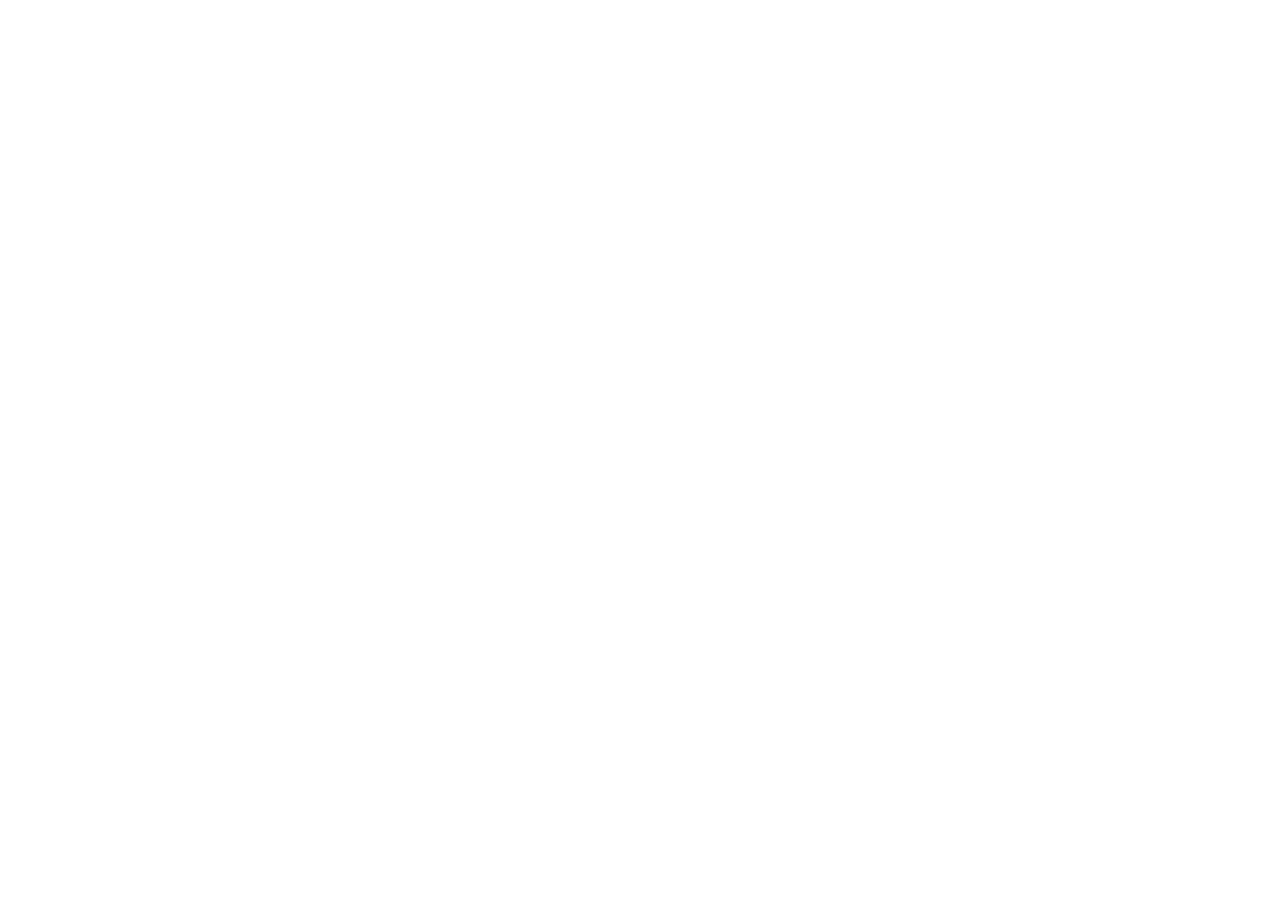
==== index.html @ 6cd95989 "슈퍼코딩" ====
<!DOCTYPE html>
<html lang="en">
<head>
    <meta charset="UTF-8">
    <meta http-equiv="X-UA-Compatible" content="IE=edge">
    <meta name="viewport" content="width=device-width, initial-scale=1.0">
    <title>Document</title>
</head>
<body>
    <script src="app.js"></script>
    
</body>
</html>
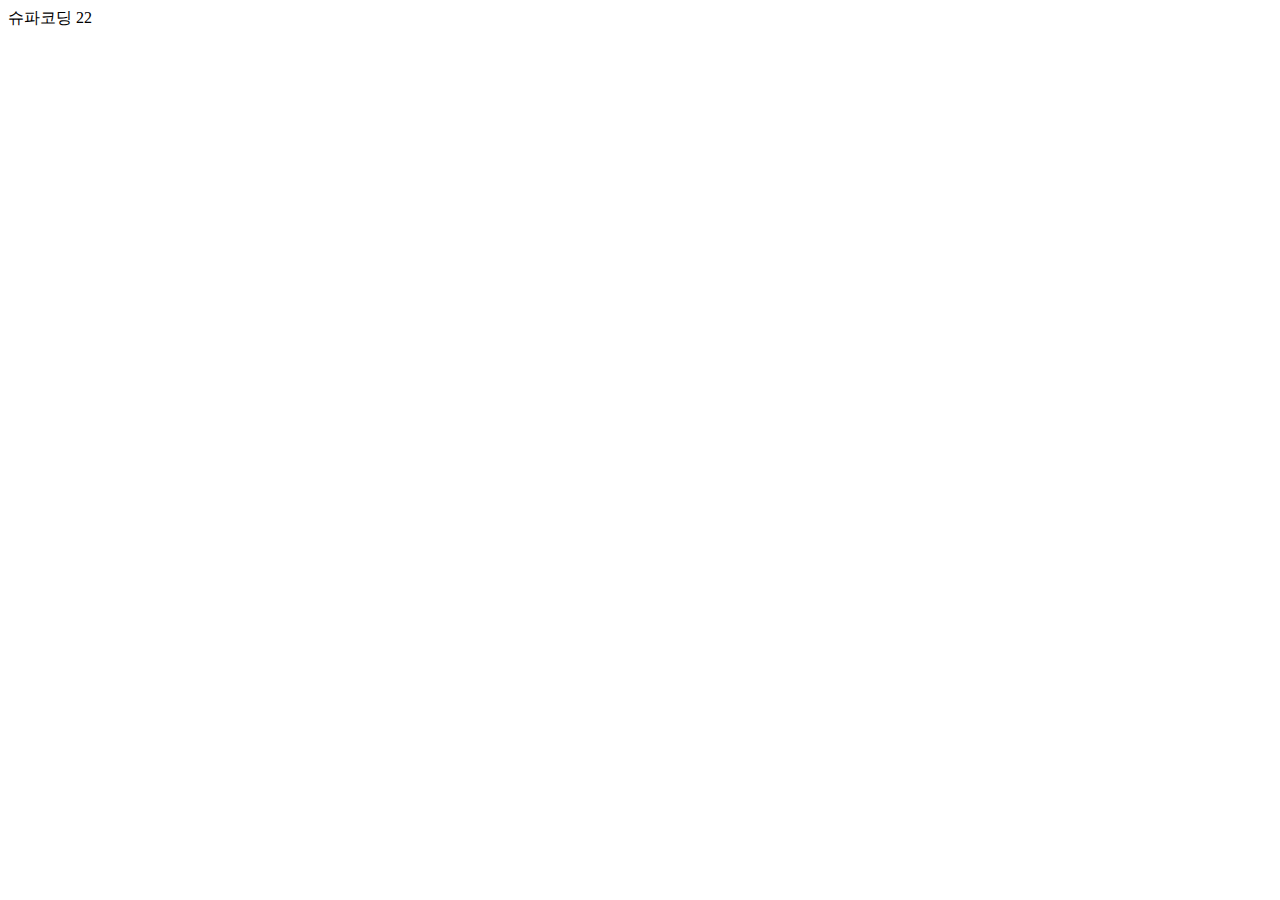
==== commit 876e6d1f: "아 여기각 슈퍼코딩 git" ====
--- a/index.html
+++ b/index.html
@@ -8,6 +8,6 @@
 </head>
 <body>
     <script src="app.js"></script>
-    
+    슈파코딩 22
 </body>
 </html>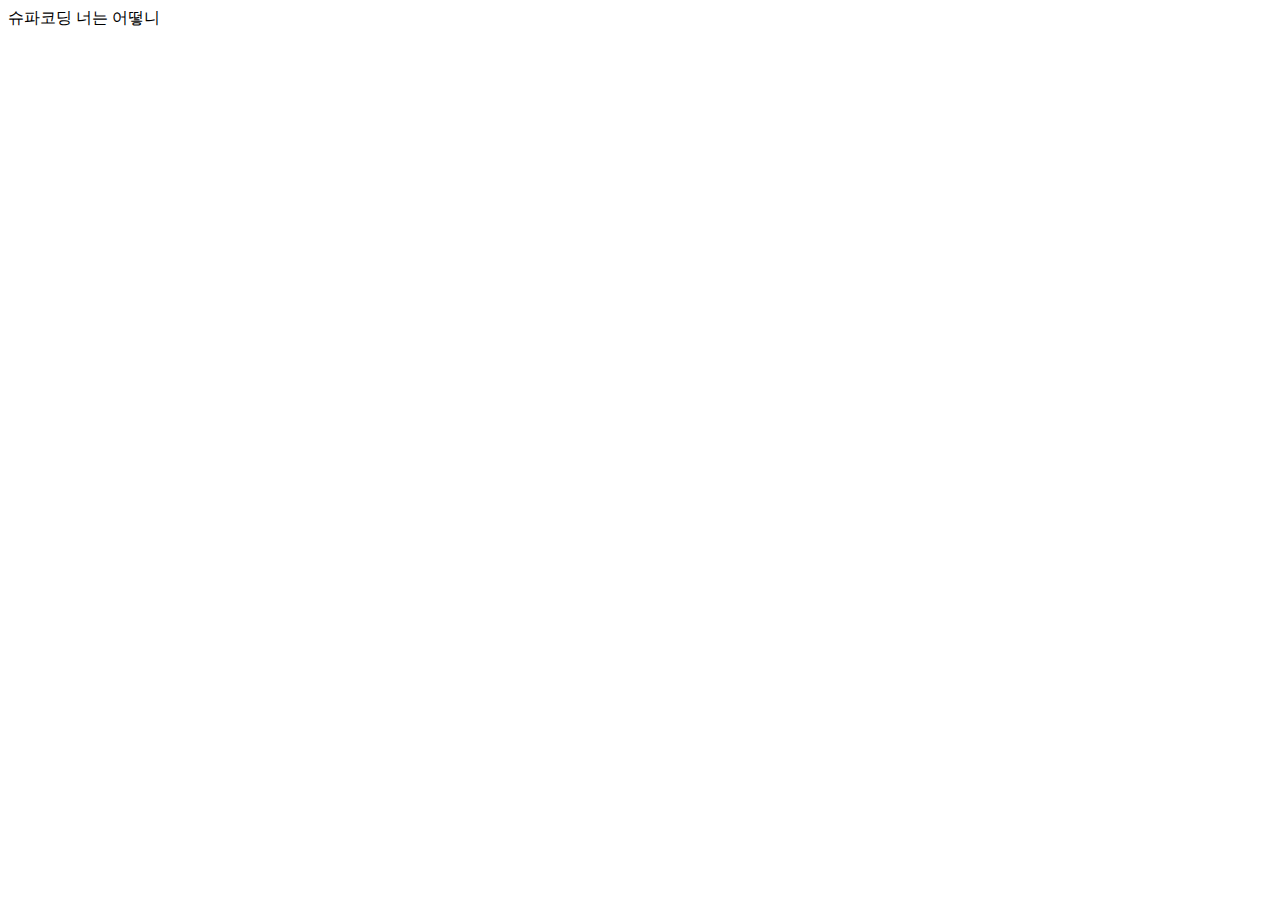
==== commit f89a430d: "슈퍼코딩은 따로되냐" ====
--- a/index.html
+++ b/index.html
@@ -8,6 +8,6 @@
 </head>
 <body>
     <script src="app.js"></script>
-    슈파코딩 22
+    슈파코딩 너는 어떻니
 </body>
 </html>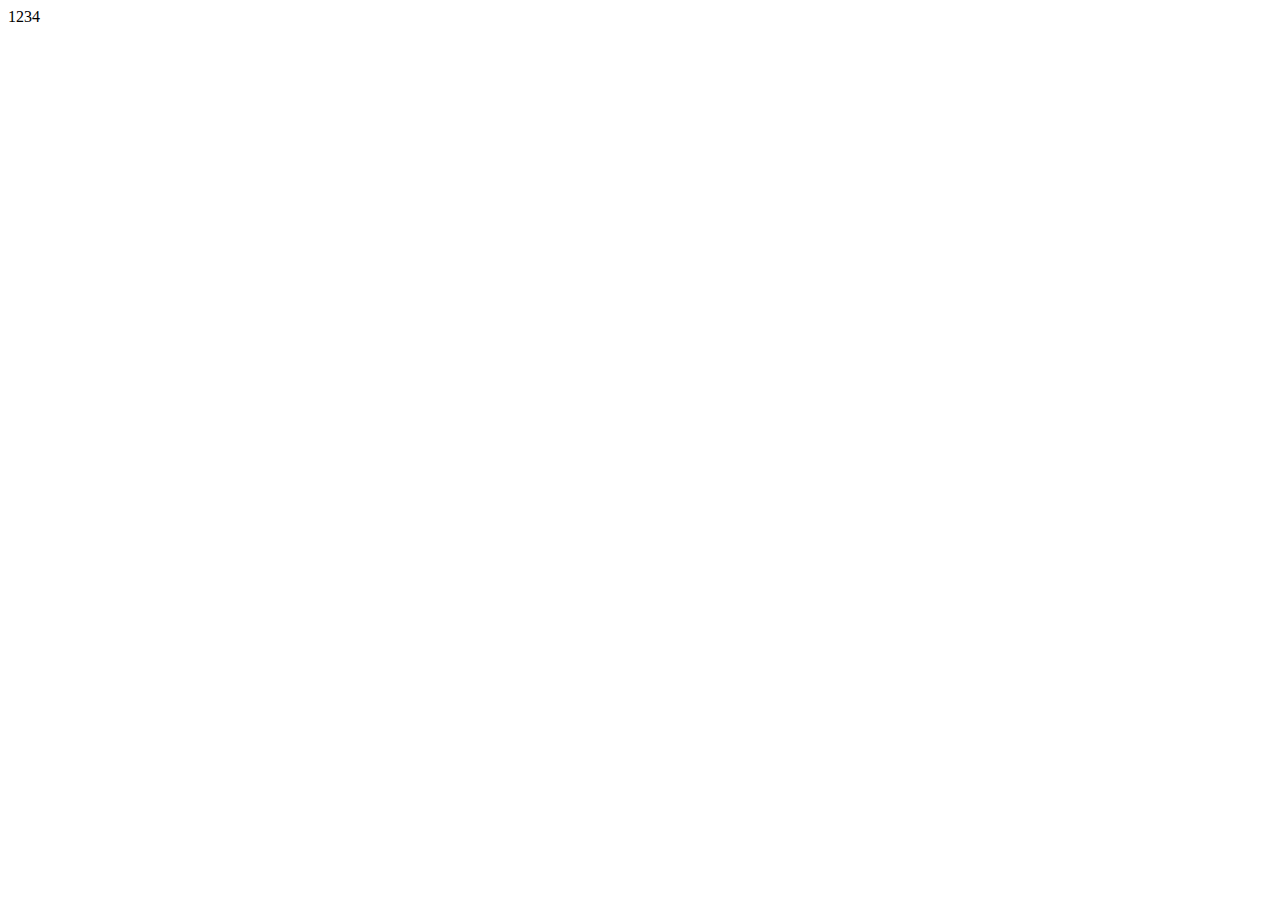
==== commit f8da8e0d: "2주차내용" ====
--- a/index.html
+++ b/index.html
@@ -4,10 +4,10 @@
     <meta charset="UTF-8">
     <meta http-equiv="X-UA-Compatible" content="IE=edge">
     <meta name="viewport" content="width=device-width, initial-scale=1.0">
-    <title>Document</title>
+    <title>wordle 챌린지</title>
 </head>
 <body>
-    <script src="app.js"></script>
-    슈파코딩 너는 어떻니
+    1234
+    
 </body>
 </html>